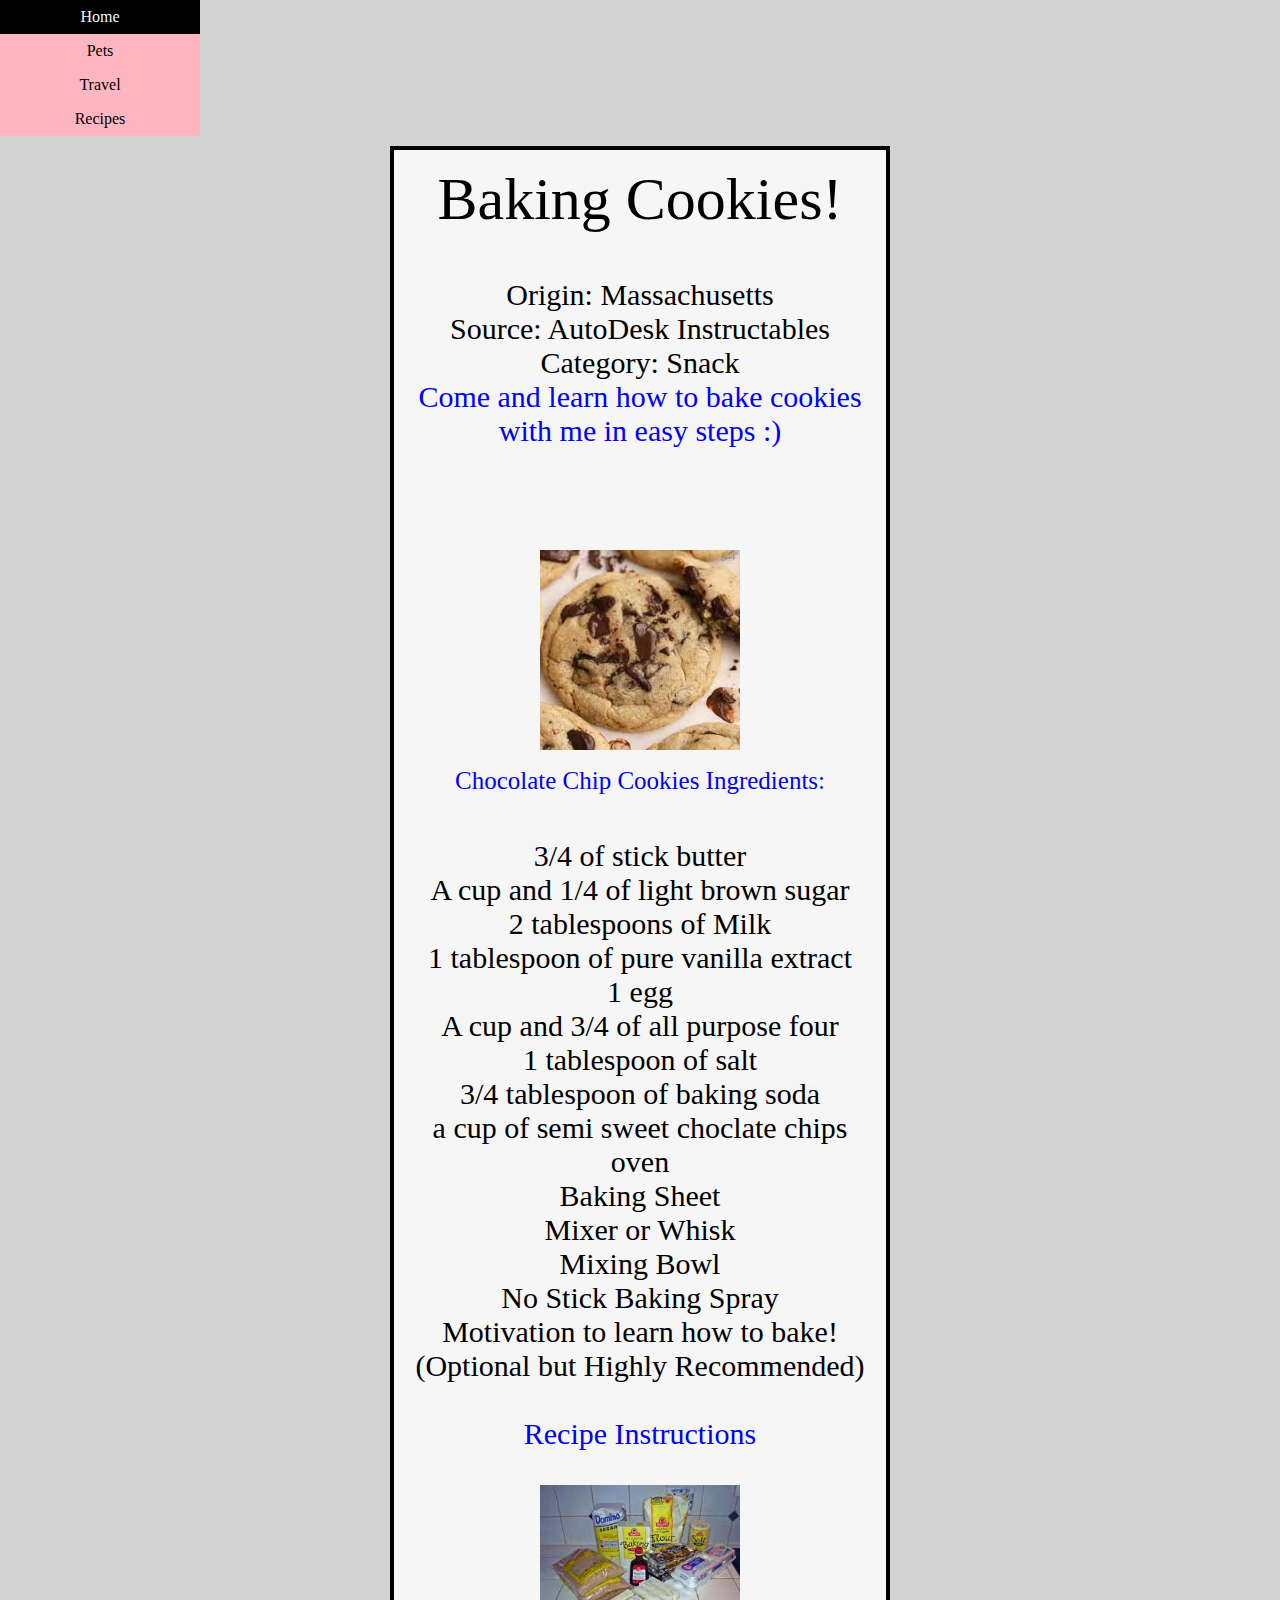
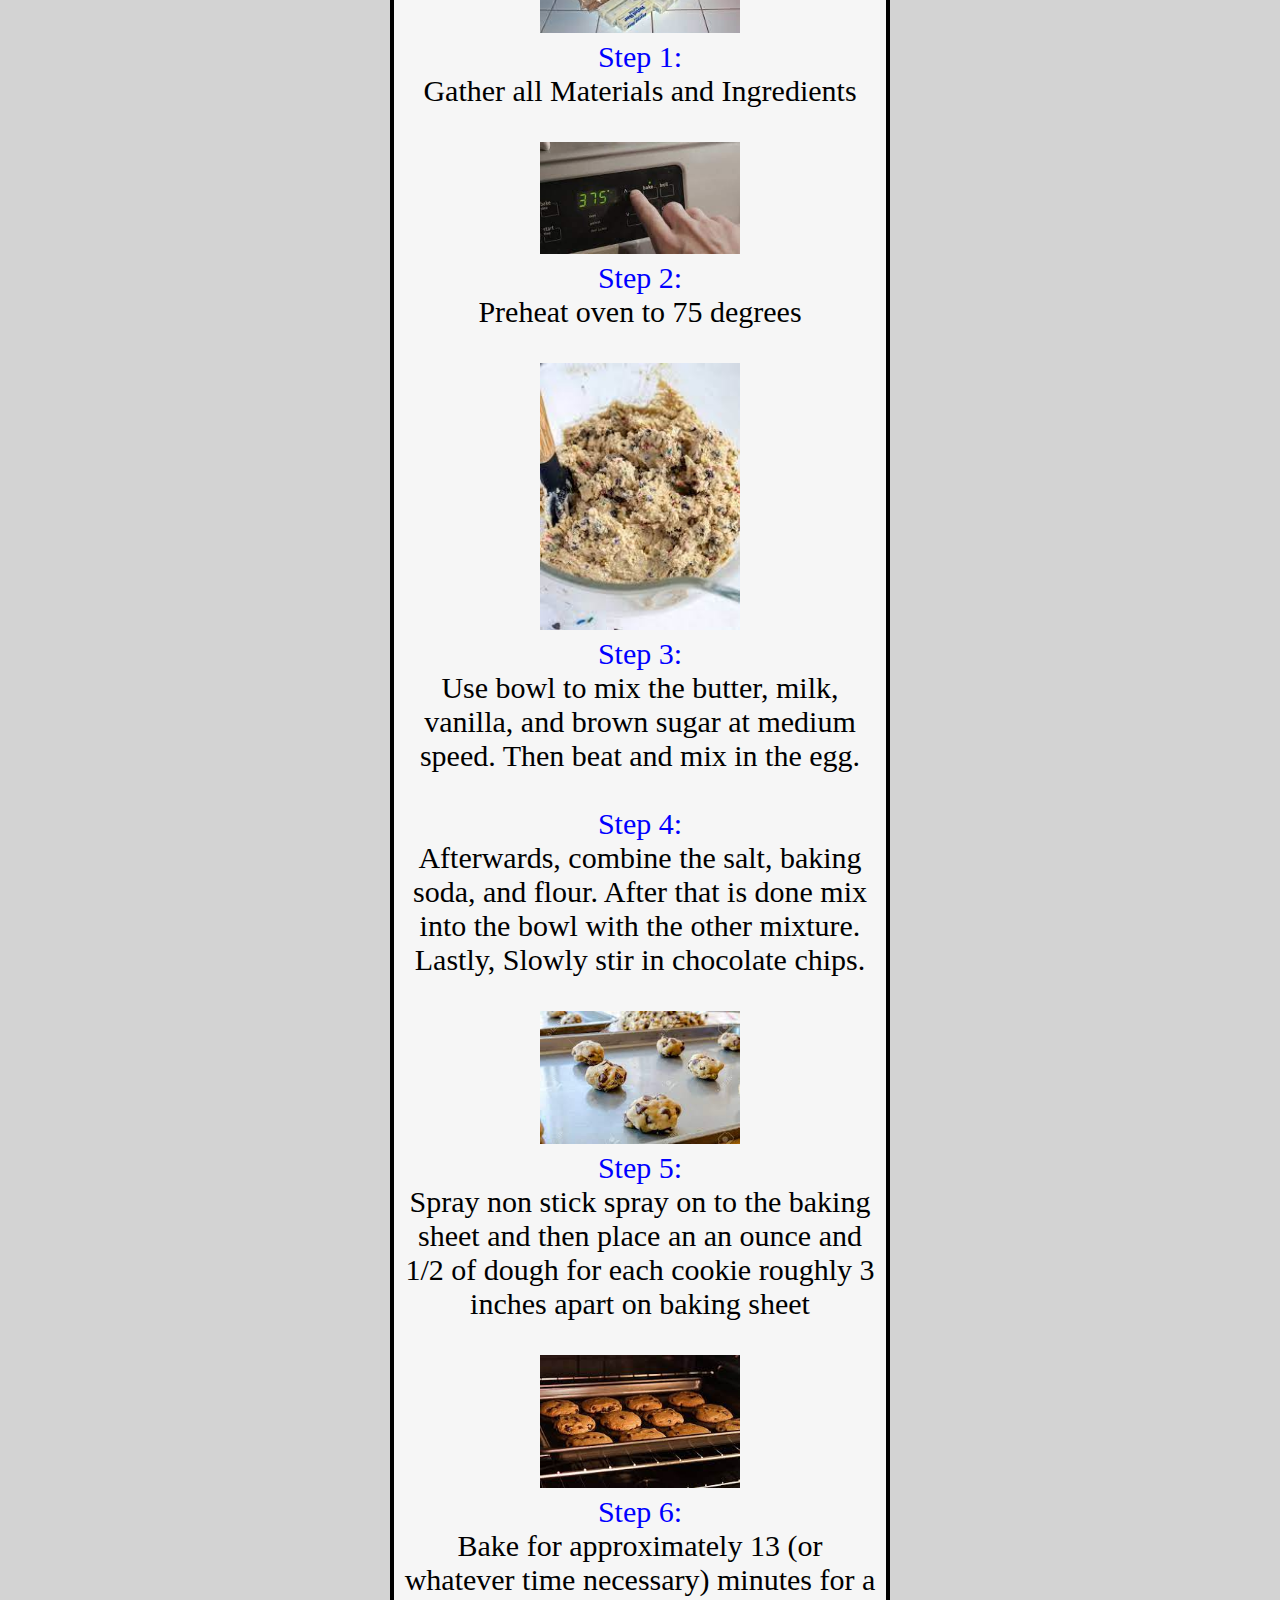
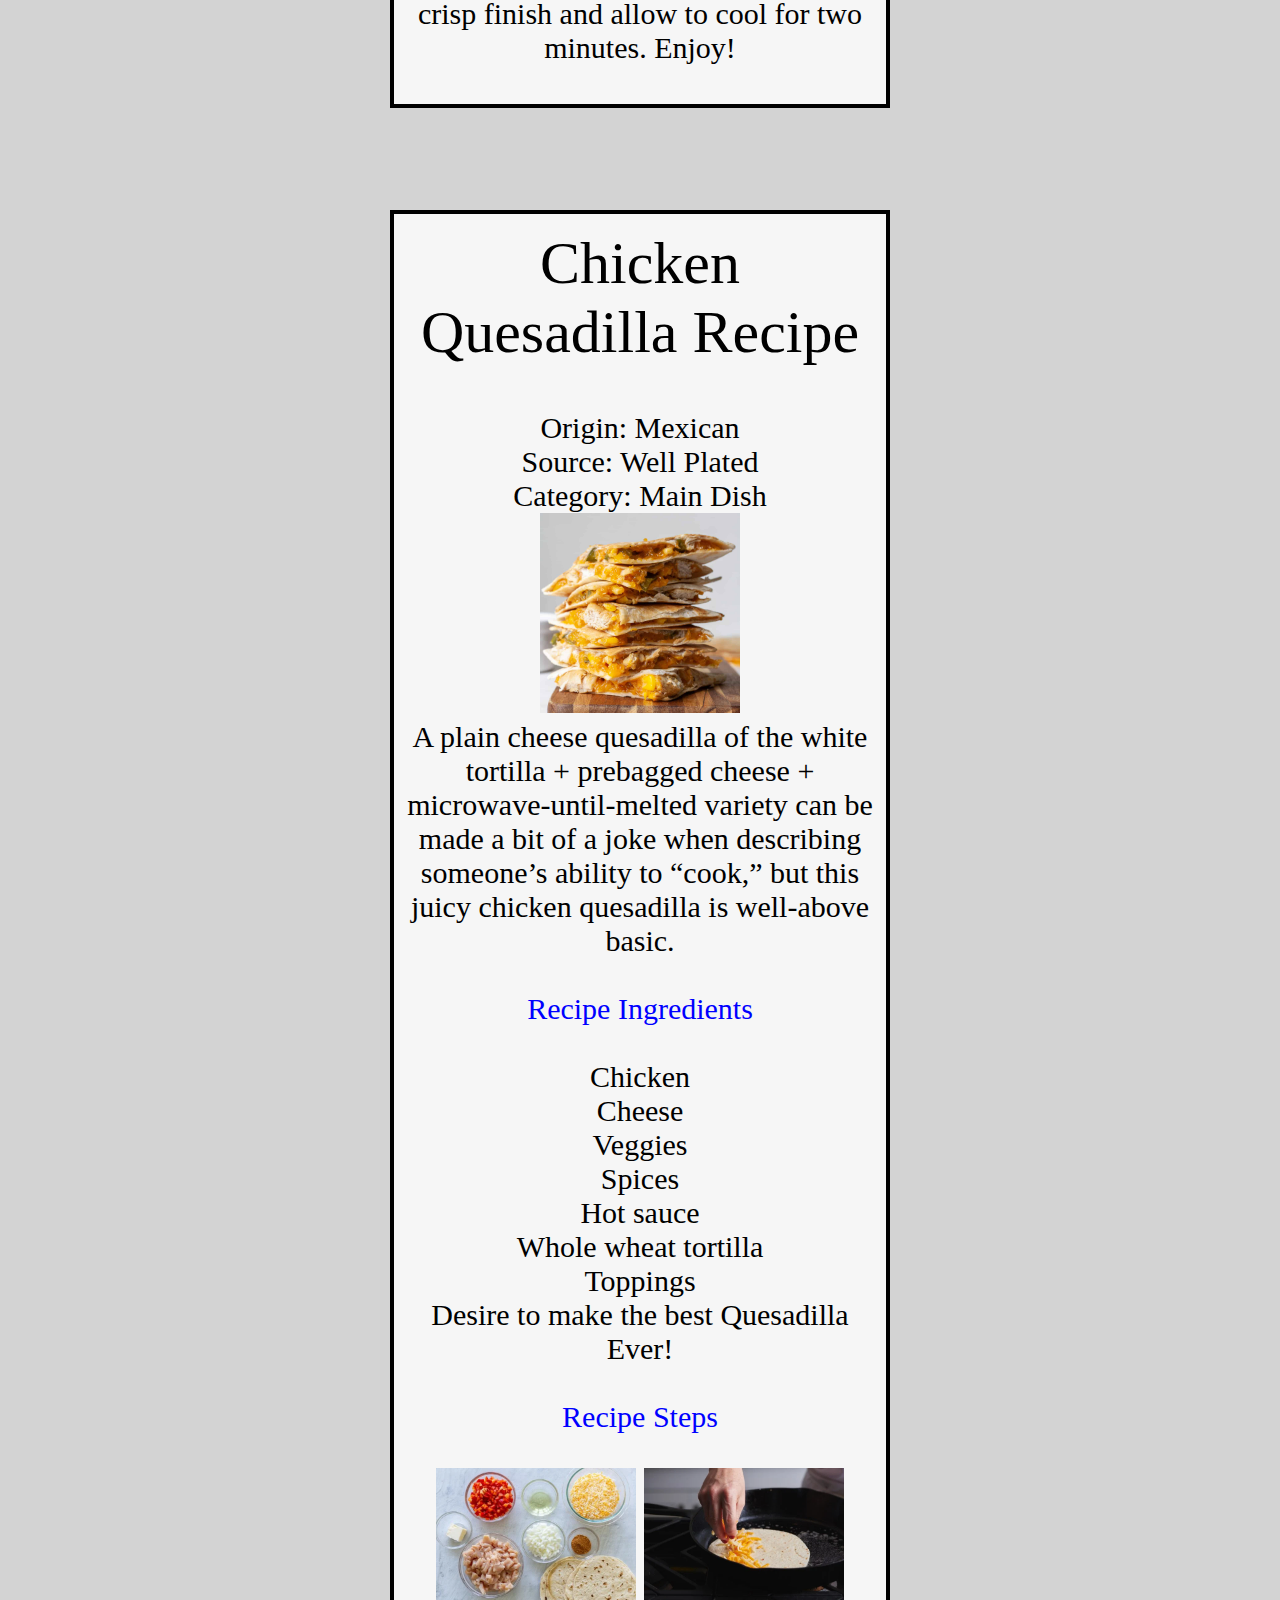
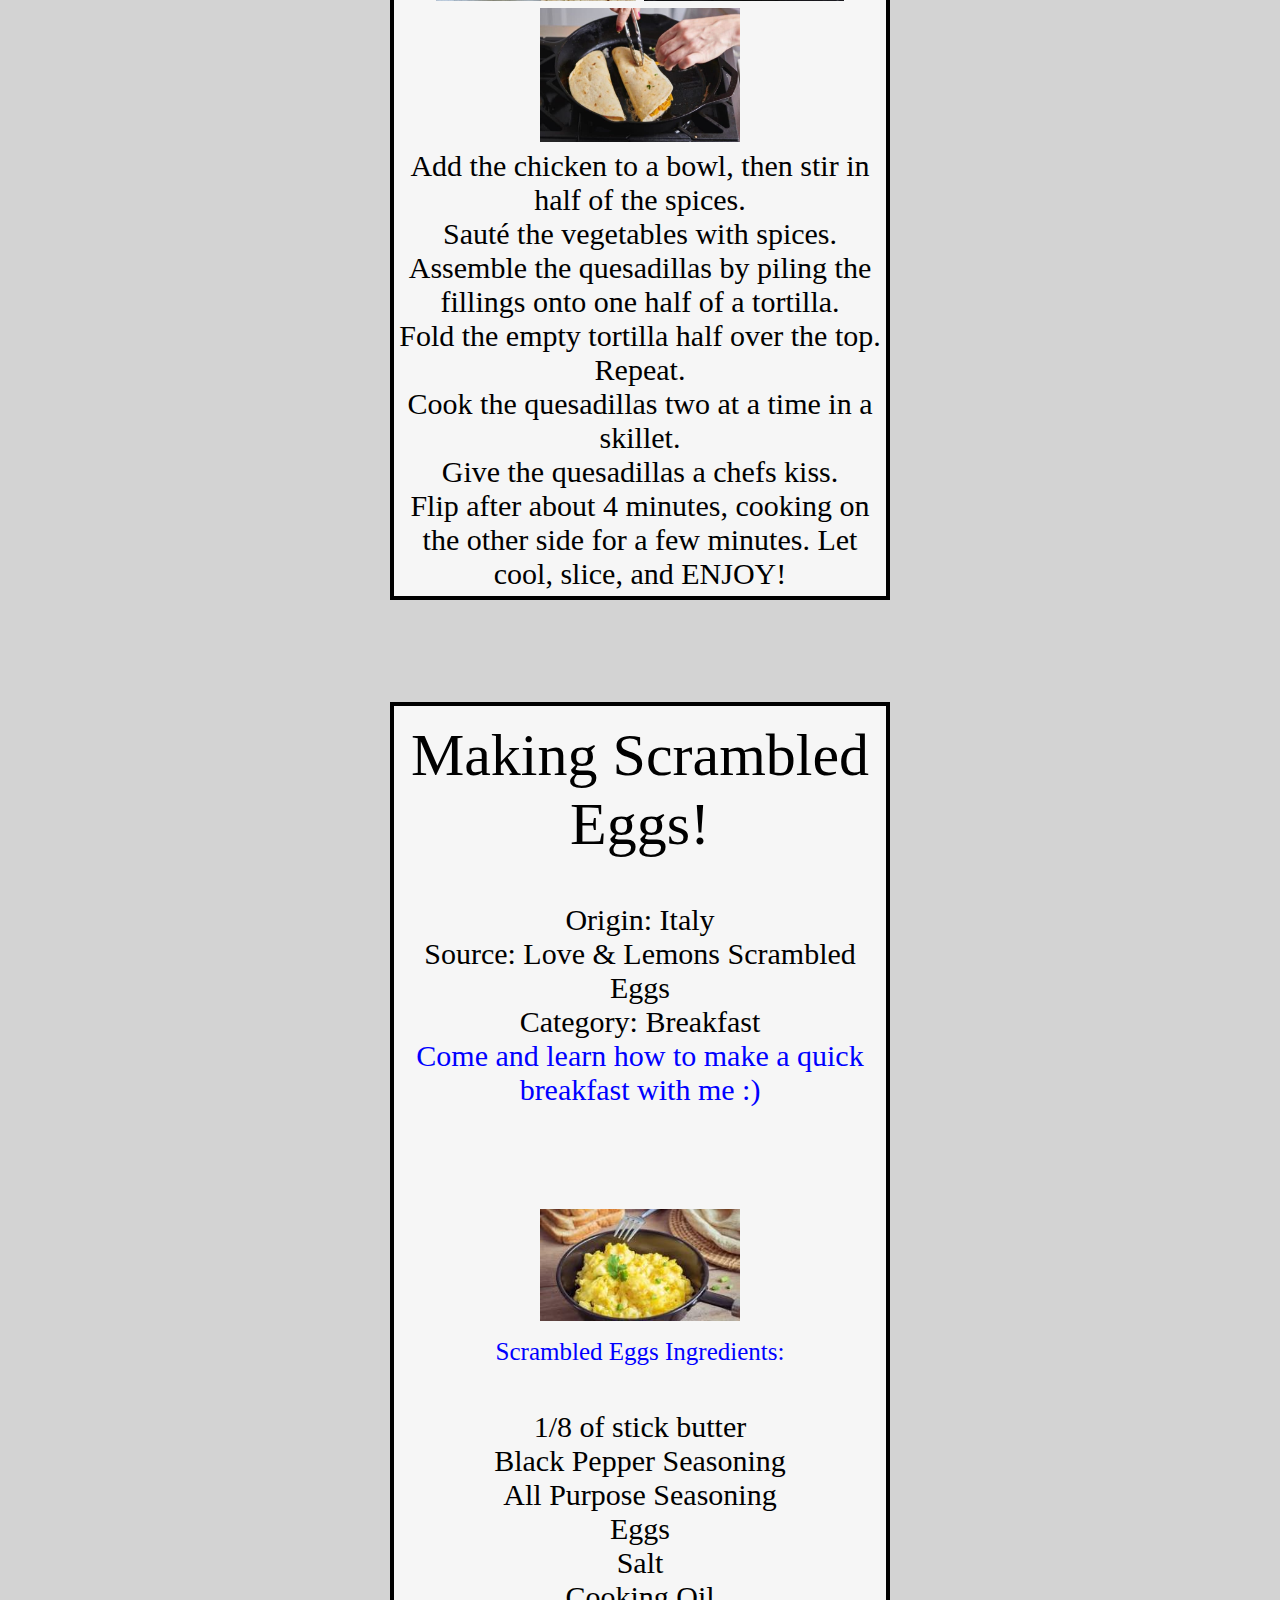
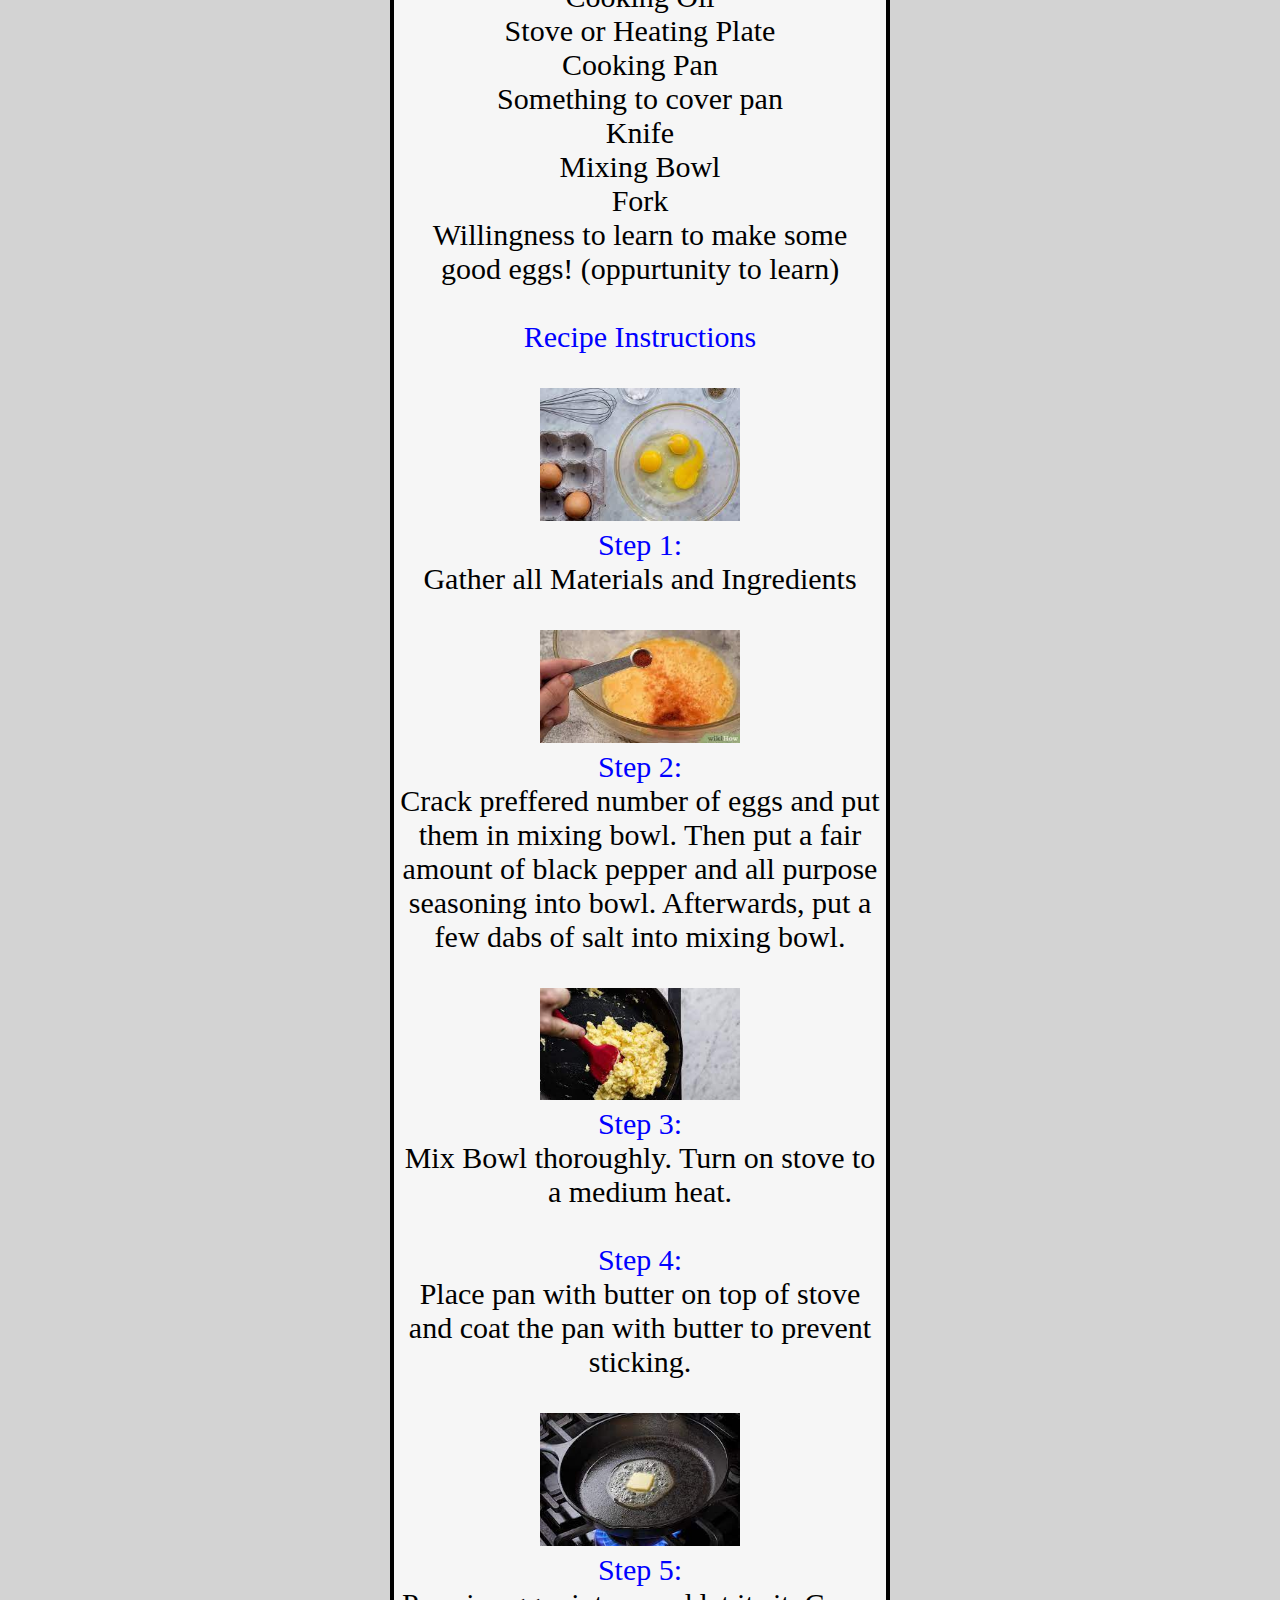
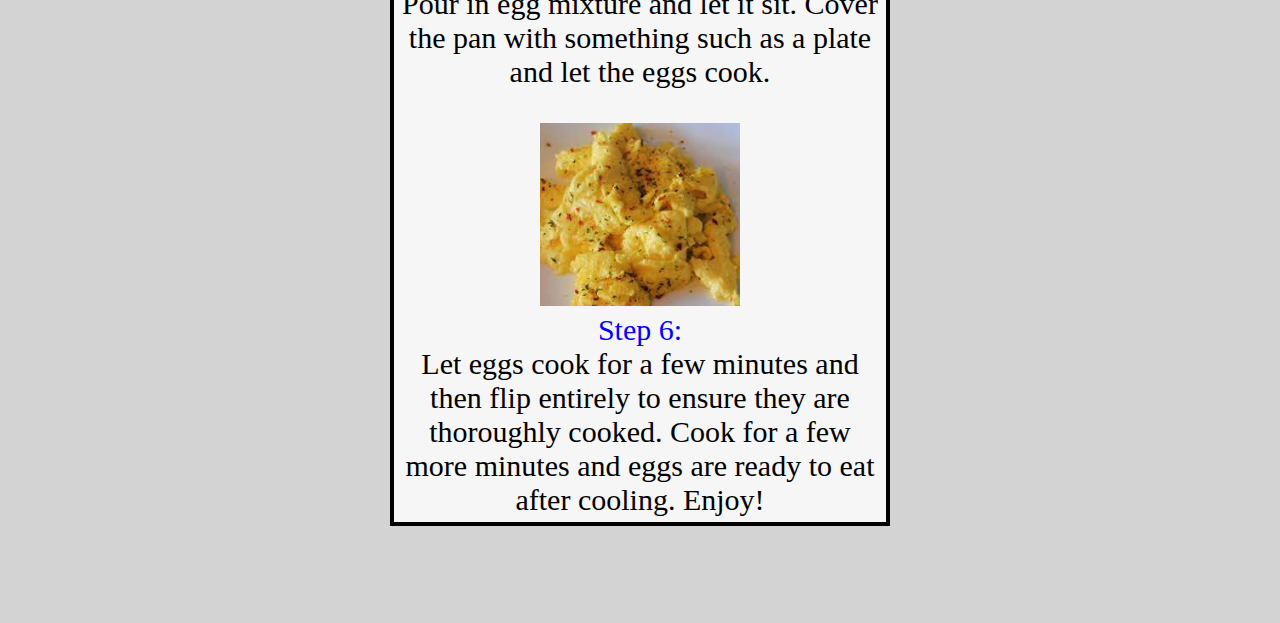
==== recipes.html @ bdf8e931 "Add files via upload" ====
<!DOCTYPE html>
<html lang="en">
<head>
    <meta charset="UTF-8">
    <meta name="viewport" content="width=device-width, initial-scale=1.0">

    <link rel="stylesheet" href="css/reset.css">
    <link rel="stylesheet" href="css/style.css">
    
    <title>Recipes</title>
</head>
<body>

    <link rel="stylesheet" href="css/reset.css">
    <link rel="stylesheet" href="css/style.css">

    <a href ="#main" id="skip">Skip to Main Content</a>

    <nav>
        <ul>
            
            <li><a href="index.html">Home</a></li>
            <li><a href="index.html">Pets</a></li>
            <li><a href="travel.html">Travel</a></li>
            <li><a href="recipes.html">Recipes</a></li>
        </ul>

    </nav>    

</body>

<main id="main"></main>

</html>


<div class="grid">

    <div>
        <h1 style="font-size:60px;">Baking Cookies!</h1>
        <br>
        <p>Origin: Massachusetts</p>
        <p>Source: <a href="https://www.instructables.com/Chocolate-Chip-Cookies-25/">AutoDesk Instructables</a></p>
        <p>Category: Snack</p>
        <h3>Come and learn how to bake cookies with me in easy steps :)</h3>
        <br>
        <br>
        <br>
        <img src="images/cookie.jpeg"  alt="Cookies">
        <p></p>
        <h2 style="font-size:25px;">Chocolate Chip Cookies Ingredients:</h2>
        <br>
        <ol type="1">
            <li>3/4 of stick butter</li>
            <li>A cup and 1/4 of light brown sugar</li>
            <li>2 tablespoons of Milk</li>
            <li>1 tablespoon of pure vanilla extract </li>
            <li>1 egg</li>
            <li>A cup and 3/4 of all purpose four</li>
            <li>1 tablespoon of salt</li>
            <li>3/4 tablespoon of baking soda</li>
            <li>a cup of semi sweet choclate chips</li>
            <li>oven</li>
            <li>Baking Sheet</li>
            <li>Mixer or Whisk</li>
            <li>Mixing Bowl</li>
            <li>No Stick Baking Spray</li>
            <li>Motivation to learn how to bake! (Optional but Highly Recommended)</li>
        </ol>  
        <br>
        <h3>Recipe Instructions</h3>

        <br>
        <img src="images/materials.jpeg" alt="Ingredients">
        <h3>Step 1:</h3>
        <p>Gather all Materials and Ingredients</p>
        <br>
        <img src="images/preheat.jpeg" alt="Preheating Oven">
        <h3>Step 2:</h3>
        <p>Preheat oven to 75 degrees</p>
        <br>
        <img src="images/mixing_dough.jpeg" alt="">
        <h3>Step 3:</h3>
        <p>Use bowl to mix the butter, milk, vanilla, and brown sugar at medium speed. Then beat and mix in the egg.</p>
        <br>
        <h3>Step 4:</h3>
        <p>Afterwards, combine the salt, baking soda, and flour. After that is done mix into the bowl with the other mixture. Lastly, Slowly stir in chocolate chips.</p>
        <br>
        <img src="images/cookie_dough.jpeg" alt="Laying Cookie Dough">
        <br>
        <h3>Step 5:</h3>
        <p>Spray non stick spray on to the baking sheet and then place an an ounce and 1/2 of dough for each cookie roughly 3 inches apart on baking sheet</p>
        <br>
        <img src="images/baking.jpeg" alt="Fresh Cookies">
        <h3>Step 6:</h3>
        <p>Bake for approximately 13 (or whatever time necessary) minutes for a crisp finish and allow to cool for two minutes. Enjoy!</p>
        <!--Bocar Soumare-->
        <br>
     
    </div>

    <br>
    <br>
    <br>
    <br>

    <div>
        
            <h1 style="font-size:60px;">Chicken Quesadilla Recipe</h1>
            <br>
            <p>Origin: Mexican</p>
            <p>Source: <a href="https://www.wellplated.com/chicken-quesadilla">Well Plated</a></p>
            <p>Category: Main Dish</p>
            <img class = "thumbnail" src="images/quesadilla.jpeg" alt="Chicken quesadilla" width="300px">
            <p>A plain cheese quesadilla of the white tortilla + prebagged cheese + microwave-until-melted variety can be made a bit of a joke when describing someone’s ability to “cook,” but this juicy chicken quesadilla is well-above basic.
            </p><br>
            <h3>Recipe Ingredients</h3>
            <br>
            <ol type="1">
                <li>Chicken</li>
                <li>Cheese</li>
                <li>Veggies</li>
                <li>Spices</li>
                <li>Hot sauce</li>
                <li>Whole wheat tortilla</li>
                <li>Toppings</li>
                <li>Desire to make the best Quesadilla Ever!</li>
                
            </ol>

            <br>
            <h3>Recipe Steps</h3>
            <br>
            <img src="images/ingredients.webp" alt="Quesadilla ingredients" width = '300px'>
            <img src="images/adding cheese.webp" alt="Cheese being added to a tortilla in a skillet" width = '300px'>
            <img src="images/quesadillas in skillet.jpeg" alt="Quesadilla being cooked in a skillet" width = '300px'>
            <ol>
                <li>Add the chicken to a bowl, then stir in half of the spices.</li>
                <li>Sauté the vegetables with spices.</li>
                <li>Assemble the quesadillas by piling the fillings onto one half of a tortilla.</li>
                <li>Fold the empty tortilla half over the top. Repeat.</li>
                <li>Cook the quesadillas two at a time in a skillet.</li>
                <li>Give the quesadillas a chefs kiss.</li>
                <li>Flip after about 4 minutes, cooking on the other side for a few minutes. Let cool, slice, and ENJOY!</li>
            </ol>
    


    <!--Serena Chen-->
    </div>


    <br>
    <br>
    <br>
    <br>


    <div>
            
        <h1 style="font-size:60px;">Making Scrambled Eggs!</h1>
        <br>
        <p>Origin: Italy</p>
        <p>Source: <a href="https://www.loveandlemons.com/scrambled-eggs-recipe/">Love & Lemons Scrambled Eggs</a></p>
        <p>Category: Breakfast</p>
        <h3>Come and learn how to make a quick breakfast with me :)</h3>
        <br>
        <br>
        <br>
        <img src="images/eggs.jpeg"  alt="Eggs">
        <p></p>
        <h2 style="font-size:25px;">Scrambled Eggs Ingredients:</h2>
        <br>
        <ol type="1">
            <li>1/8 of stick butter</li>
            <li>Black Pepper Seasoning</li>
            <li>All Purpose Seasoning</li>
            <li>Eggs</li>
            <li>Salt</li>
            <li>Cooking Oil</li>
            <li>Stove or Heating Plate</li>
            <li>Cooking Pan</li>
            <li>Something to cover pan</li>
            <li>Knife</li>
            <li>Mixing Bowl</li>
            <li>Fork</li>
            <li>Willingness to learn to make some good eggs! (oppurtunity to learn)</li>
        </ol>  
        <br>
        <h3>Recipe Instructions</h3>
        
        <br>
        <img src="images/crack_eggs.jpeg" alt="Ingredients">
        <h3>Step 1:</h3>
        <p>Gather all Materials and Ingredients</p>
        <br>
        <img src="images/seasoning_eggs.jpeg" alt="Cracking Eggs">
        <h3>Step 2:</h3>
        <p>Crack  preffered number of eggs and put them in mixing bowl. Then put a fair amount of black pepper and all purpose seasoning into bowl. Afterwards, put a few dabs of salt into mixing bowl.</p>
        <br>
        <img src="images/scrambling_eggs.jpeg" alt="Scrambling the eggs">
        <h3>Step 3:</h3>
        <p>Mix Bowl thoroughly. Turn on stove to a medium heat.</p>
        <br>
        <h3>Step 4:</h3>
        <p>Place pan with butter on top of stove and coat the pan with butter to prevent sticking.</p>
        <br>
        <img src="images/butter_pan.jpeg" alt="Butter in a pan">
        <br>
        <h3>Step 5:</h3>
        <p>Pour in egg mixture  and let it sit. Cover the pan with something such as a plate and let the eggs cook.</p>
        <br>
        <img src="images/finished_eggs.jpeg" alt="Eating fresh eggs">
        <h3>Step 6:</h3>
        <p>Let eggs cook for a few minutes and then flip entirely to ensure they are thoroughly cooked. Cook for a few more minutes and eggs are ready to eat after cooling. Enjoy!</p>
        <!--Bocar Soumare-->

       
       
    </div>

<br>
<br>
<br>
<br>

</div>
---- css/style.css ----
body{
    background-color: lightskyblue;
}

h1{
    font-size: larger;
    font-family: 'Times New Roman', Times, serif;
    align-items: center;
}

h2{
    font-size: 50px;
    font-family: 'Times New Roman', Times, serif;
    color: blue;
}

img{
    border: 5px black;
    border-color: black;
    width: 200px;

}


#skip {
    position: absolute;
    left: -10000px;
    top: auto;
    width: 1px;
    height: 1px;
    overflow: hidden;
}

#skip:focus {
    position: static;
    width: auto;
    height: auto;
}

nav{
    text-align: center;
}

ul {
    list-style-type: none;
    margin: 0;
    padding: 0;
    width: 200px;
    background-color: lightpink;
  }
  
  li a {
    display: block;
    color:black;
    padding: 8px 16px;
    text-decoration: none;
  }
  
  /* Change the link color on hover */
  li a:hover {
    background-color: black;
    color: whitesmoke;
  }

div{
    text-align: center;
}

h3{
    color: blue;
}

.animation {
  animation: pulse 1s linear infinite both;
  background-color: white;
}

/*--------------------------------------------------------------------------*/

@media screen and (max-width: 300px) and (prefers-reduced-motion) {

    body{
        background-color: cornsilk;
    }

    .grid{
        display: grid;
        grid-row-gap: 5px;
        grid-column-gap: 5px;
        grid-template-columns: 500px;
        justify-content:center; 
        padding: 10px;
        width:90%;
       height: 80vh;
      text-align: center;
      font-size: 20px;
      border-radius: 25px;
      margin: 0 auto;
  } 
  .animation {
    animation: dissolve 4s linear infinite both;
    background-color: green;
    text-decoration: overline;
  }

}

/*--------------------------------------------------------------------------*/

@media screen and (min-width: 700px) {
   
  body{
      background-color: lightgray;
  }

  .grid{
      display: grid;
      grid-row-gap: 5px;
      grid-column-gap: 5px;
      grid-template-columns: 500px;
      justify-content:center; 
      padding: 10px;
      width:90%;
      height: 80vh;
      text-align: center;
      font-size: 20px;
      border-radius: 25px;
      margin: 0 auto;
   }

} 




/*--------------------------------------------------------------------------*/

.grid > div {
     background-color: rgba(255, 255, 255, 0.8);
     text-align: center;
     padding: 5px;
     border: 4px solid black;
     font-size: 30px;
}

h1, h2{
   text-align: center;
    margin: 10px;
   font-size: 200%;
}
---- css/style.css ----
body{
    background-color: lightskyblue;
}

h1{
    font-size: larger;
    font-family: 'Times New Roman', Times, serif;
    align-items: center;
}

h2{
    font-size: 50px;
    font-family: 'Times New Roman', Times, serif;
    color: blue;
}

img{
    border: 5px black;
    border-color: black;
    width: 200px;

}


#skip {
    position: absolute;
    left: -10000px;
    top: auto;
    width: 1px;
    height: 1px;
    overflow: hidden;
}

#skip:focus {
    position: static;
    width: auto;
    height: auto;
}

nav{
    text-align: center;
}

ul {
    list-style-type: none;
    margin: 0;
    padding: 0;
    width: 200px;
    background-color: lightpink;
  }
  
  li a {
    display: block;
    color:black;
    padding: 8px 16px;
    text-decoration: none;
  }
  
  /* Change the link color on hover */
  li a:hover {
    background-color: black;
    color: whitesmoke;
  }

div{
    text-align: center;
}

h3{
    color: blue;
}

.animation {
  animation: pulse 1s linear infinite both;
  background-color: white;
}

/*--------------------------------------------------------------------------*/

@media screen and (max-width: 300px) and (prefers-reduced-motion) {

    body{
        background-color: cornsilk;
    }

    .grid{
        display: grid;
        grid-row-gap: 5px;
        grid-column-gap: 5px;
        grid-template-columns: 500px;
        justify-content:center; 
        padding: 10px;
        width:90%;
       height: 80vh;
      text-align: center;
      font-size: 20px;
      border-radius: 25px;
      margin: 0 auto;
  } 
  .animation {
    animation: dissolve 4s linear infinite both;
    background-color: green;
    text-decoration: overline;
  }

}

/*--------------------------------------------------------------------------*/

@media screen and (min-width: 700px) {
   
  body{
      background-color: lightgray;
  }

  .grid{
      display: grid;
      grid-row-gap: 5px;
      grid-column-gap: 5px;
      grid-template-columns: 500px;
      justify-content:center; 
      padding: 10px;
      width:90%;
      height: 80vh;
      text-align: center;
      font-size: 20px;
      border-radius: 25px;
      margin: 0 auto;
   }

} 




/*--------------------------------------------------------------------------*/

.grid > div {
     background-color: rgba(255, 255, 255, 0.8);
     text-align: center;
     padding: 5px;
     border: 4px solid black;
     font-size: 30px;
}

h1, h2{
   text-align: center;
    margin: 10px;
   font-size: 200%;
}
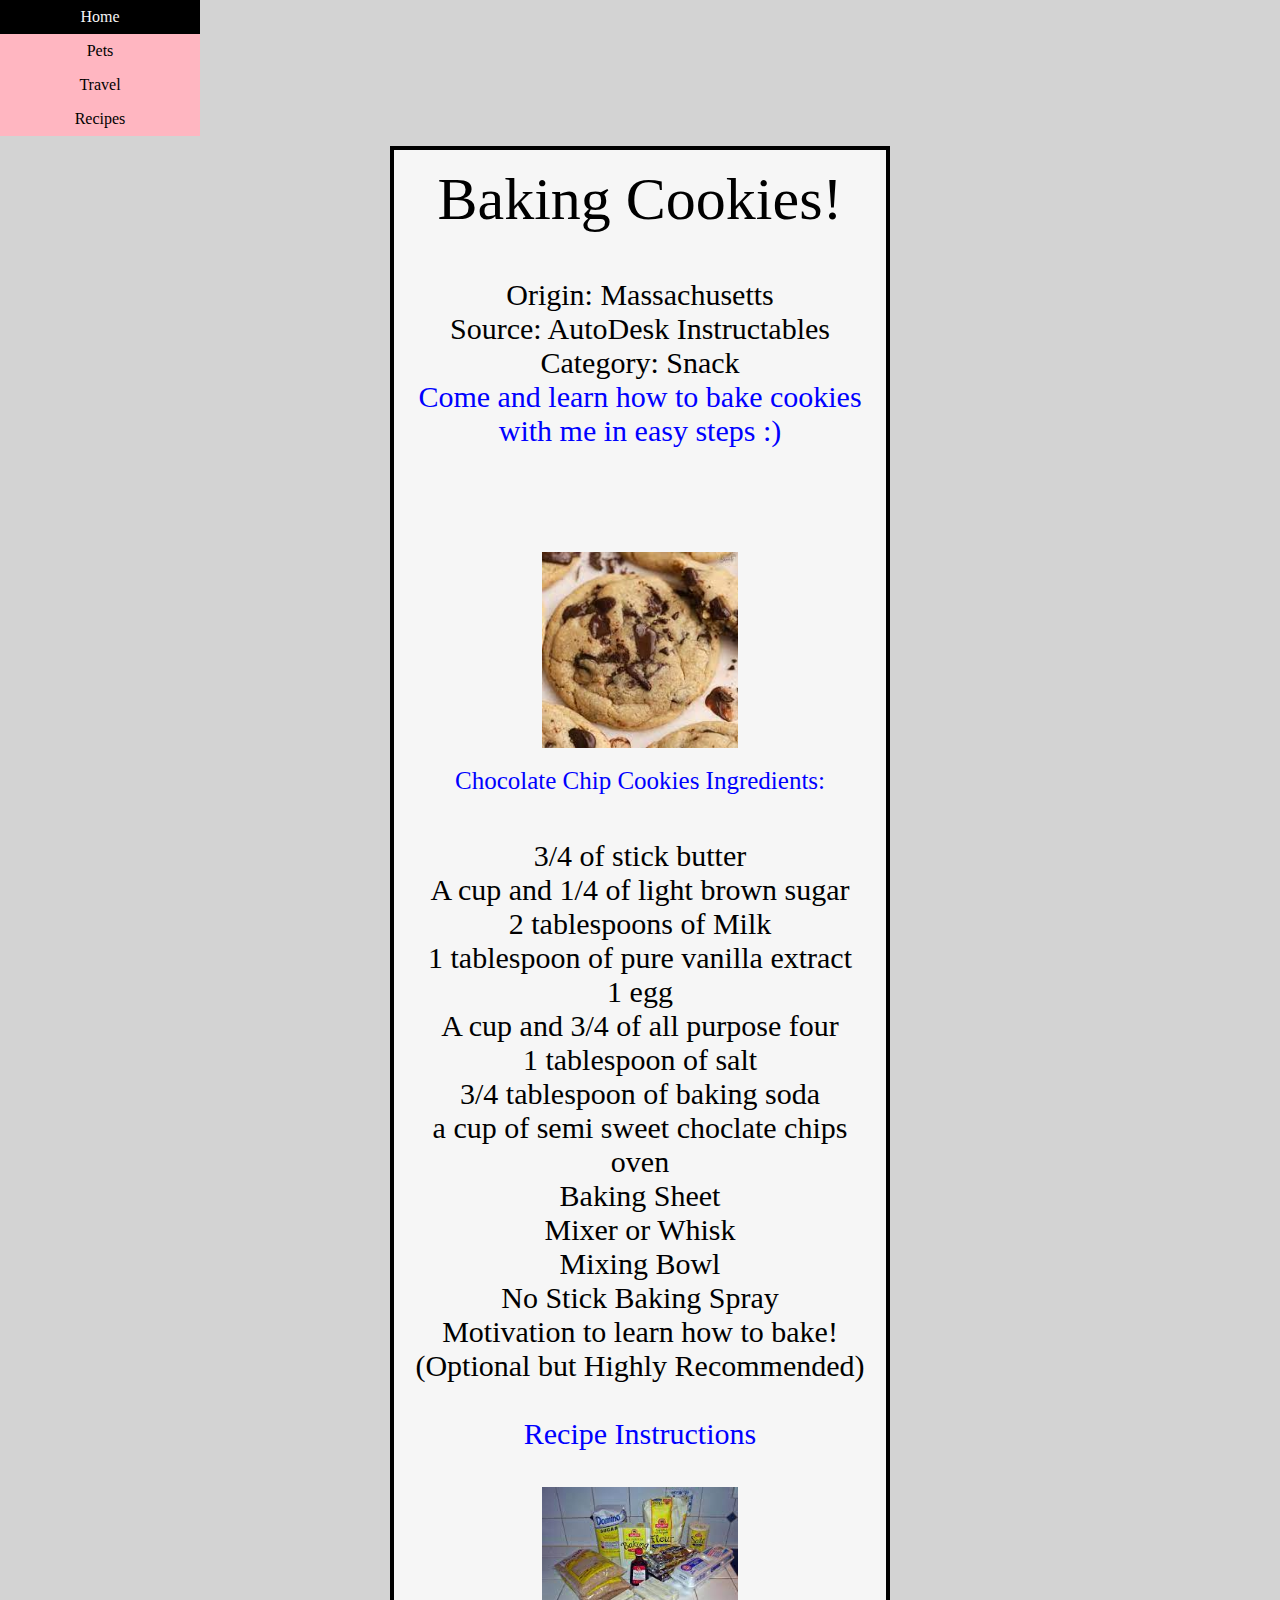
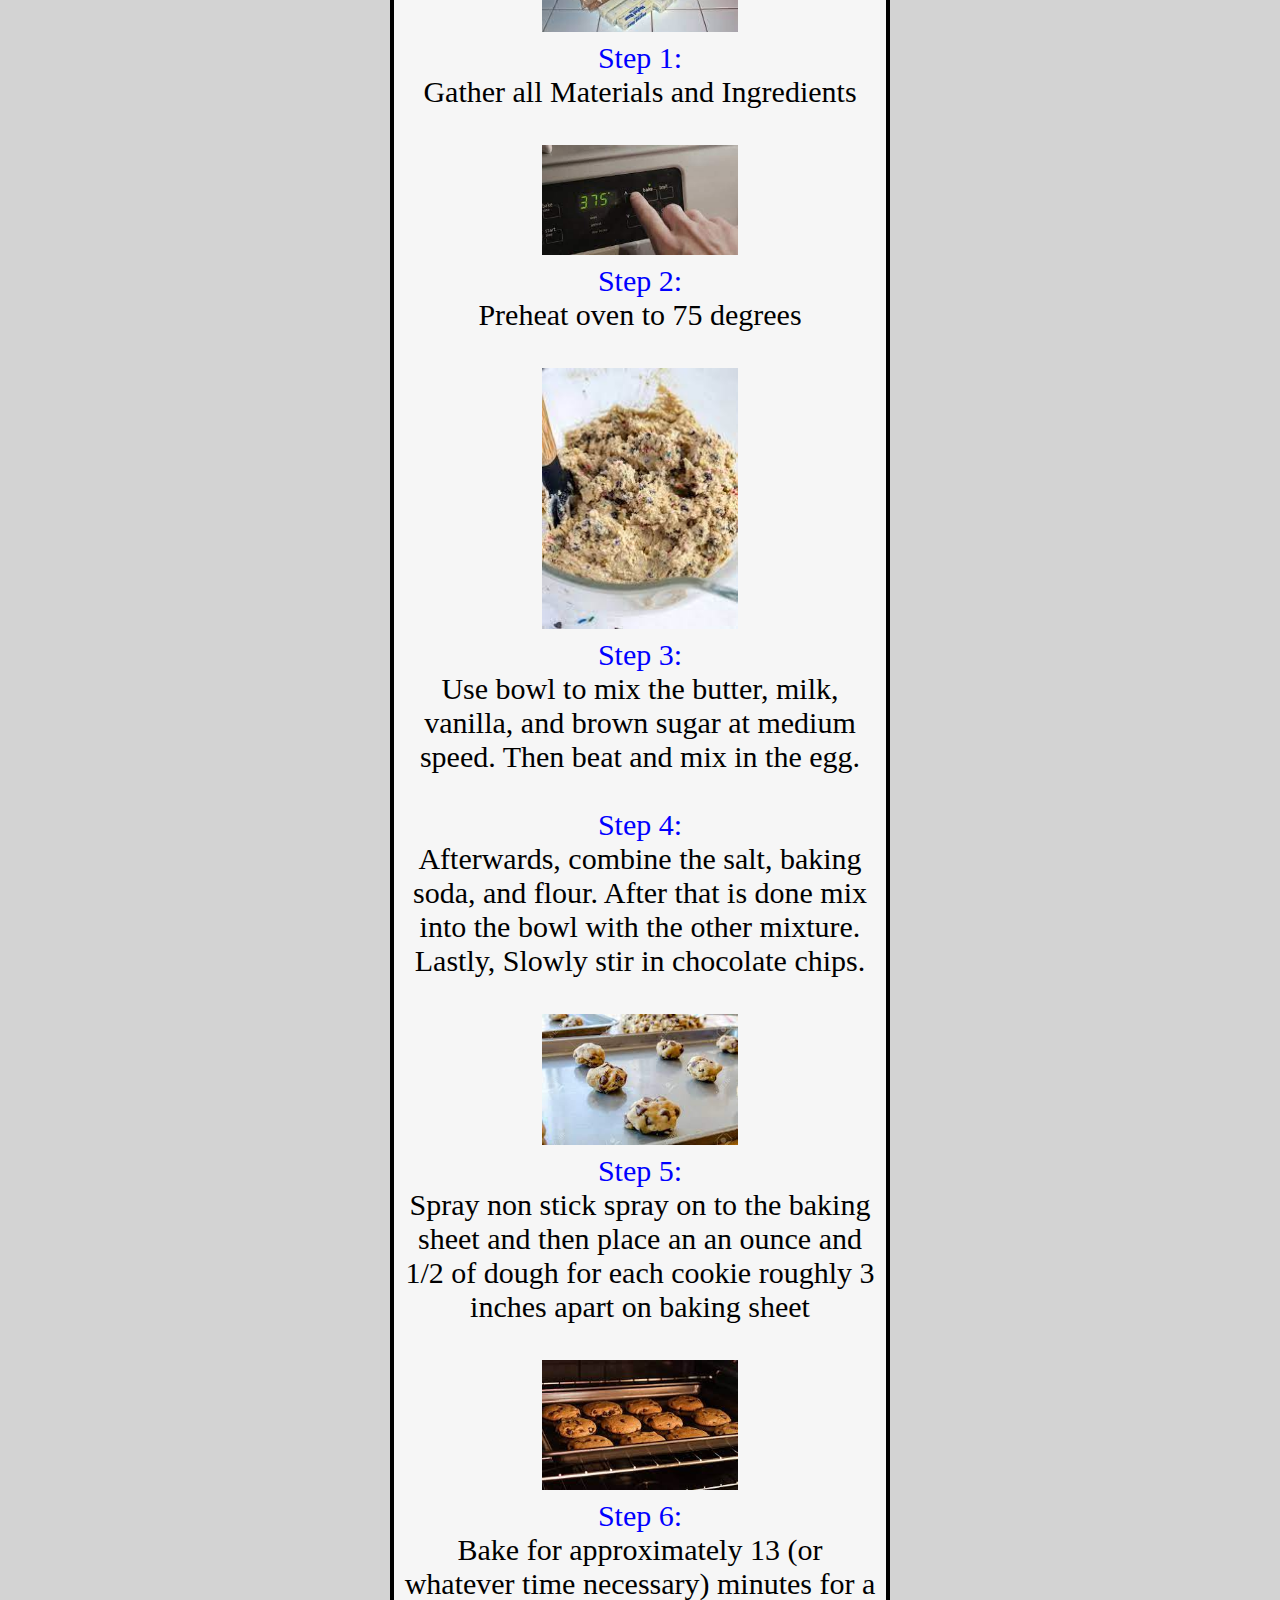
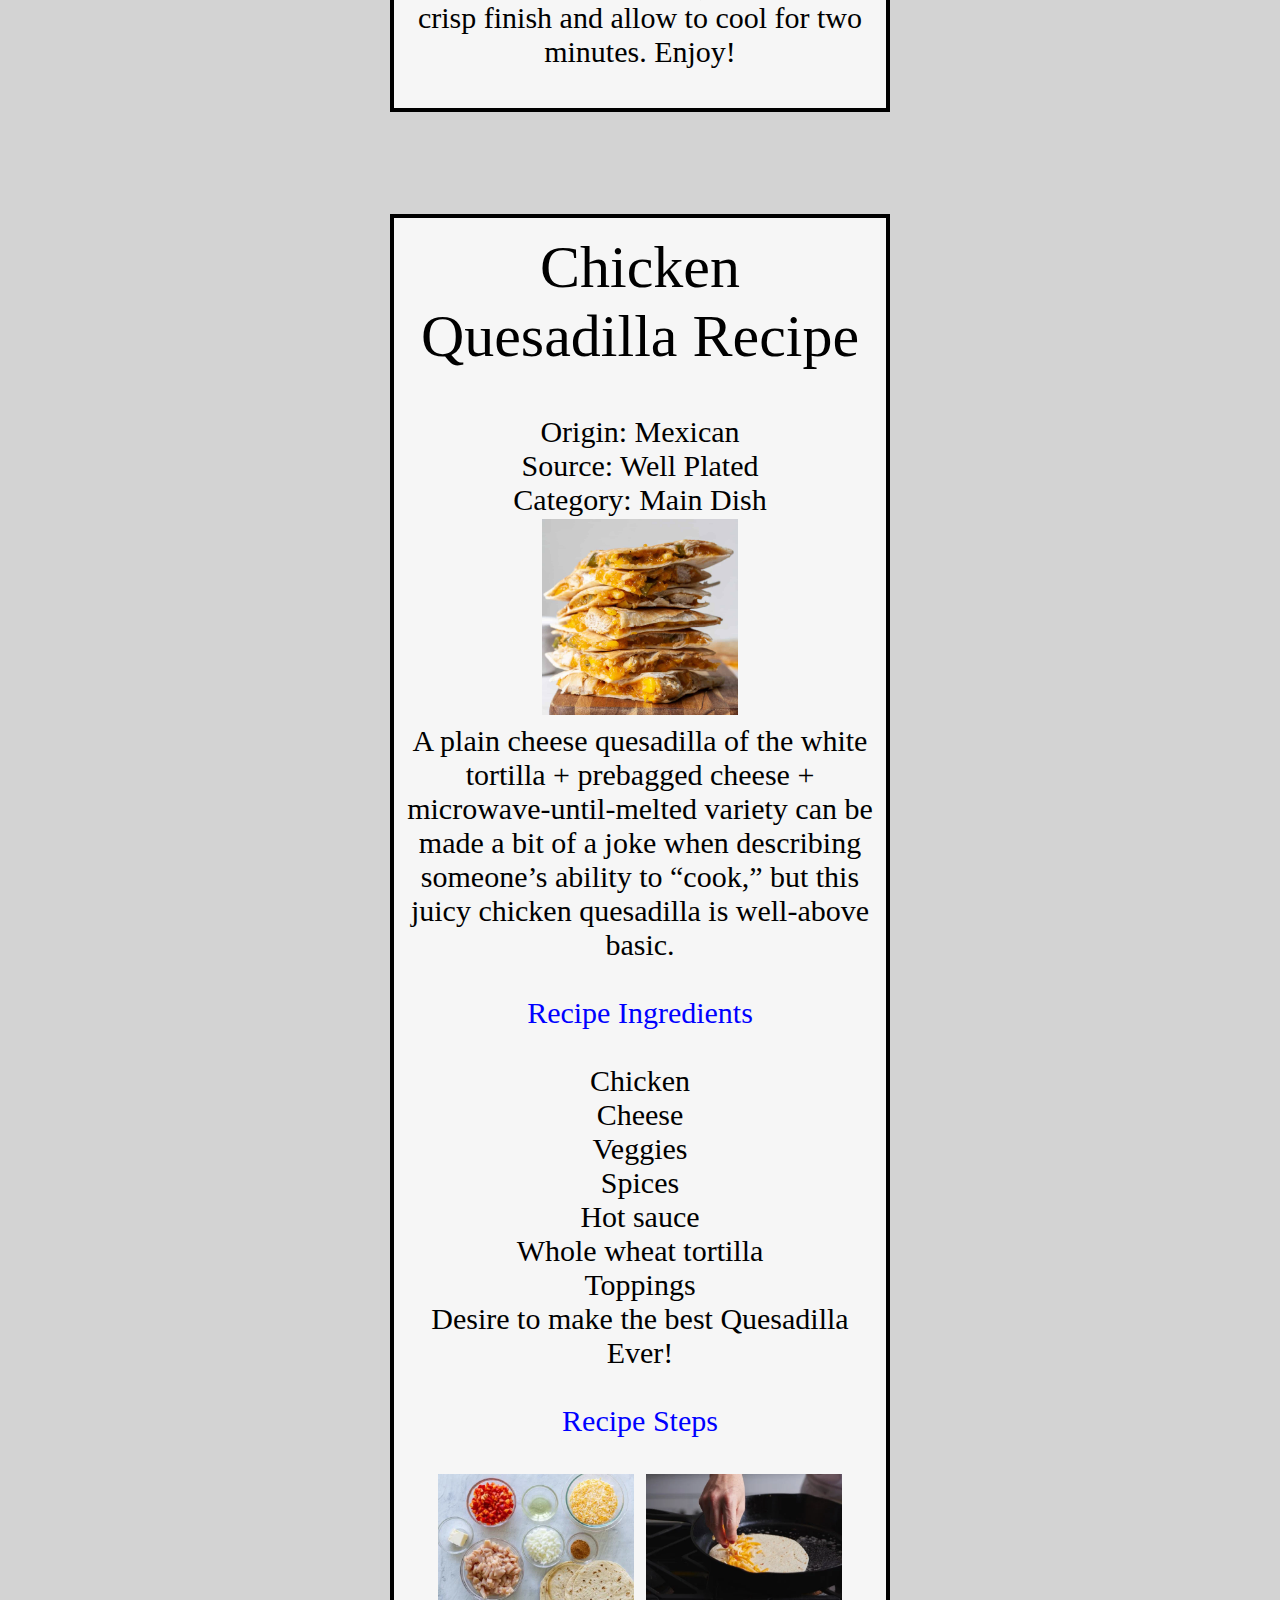
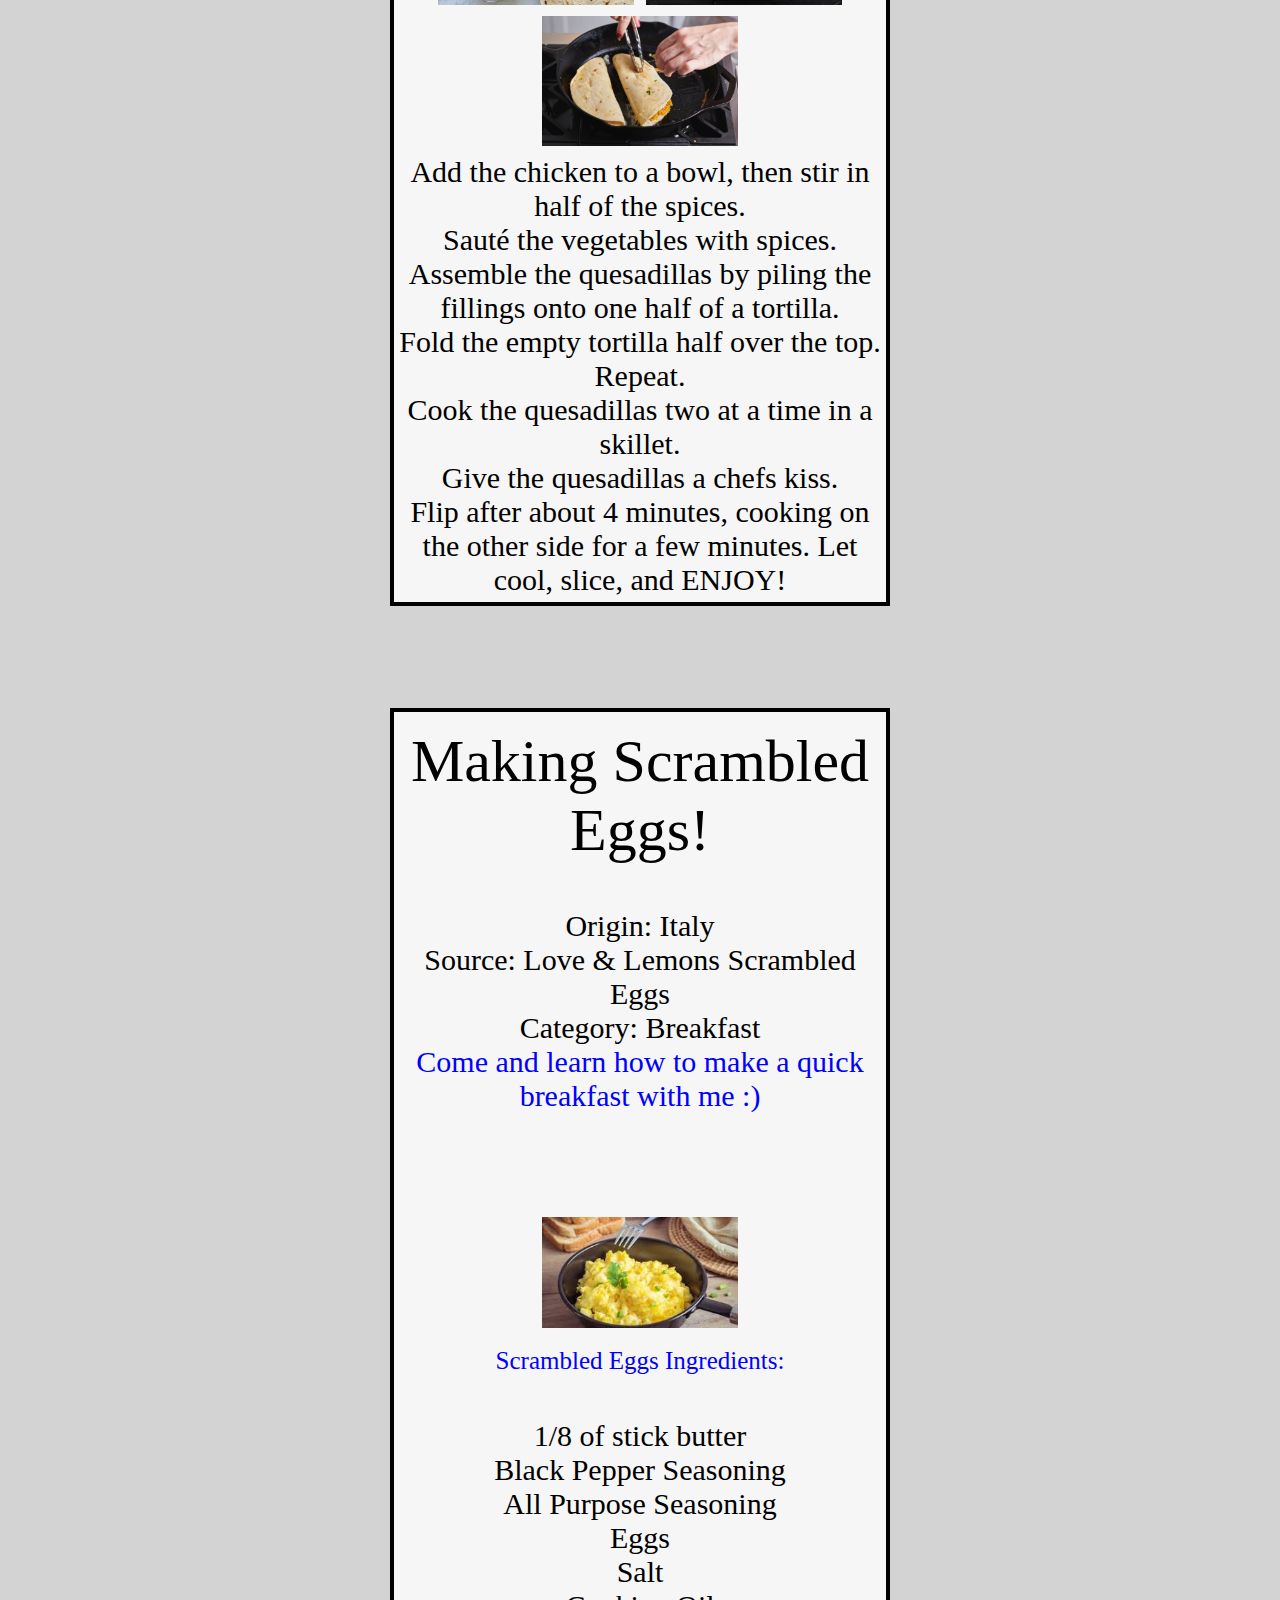
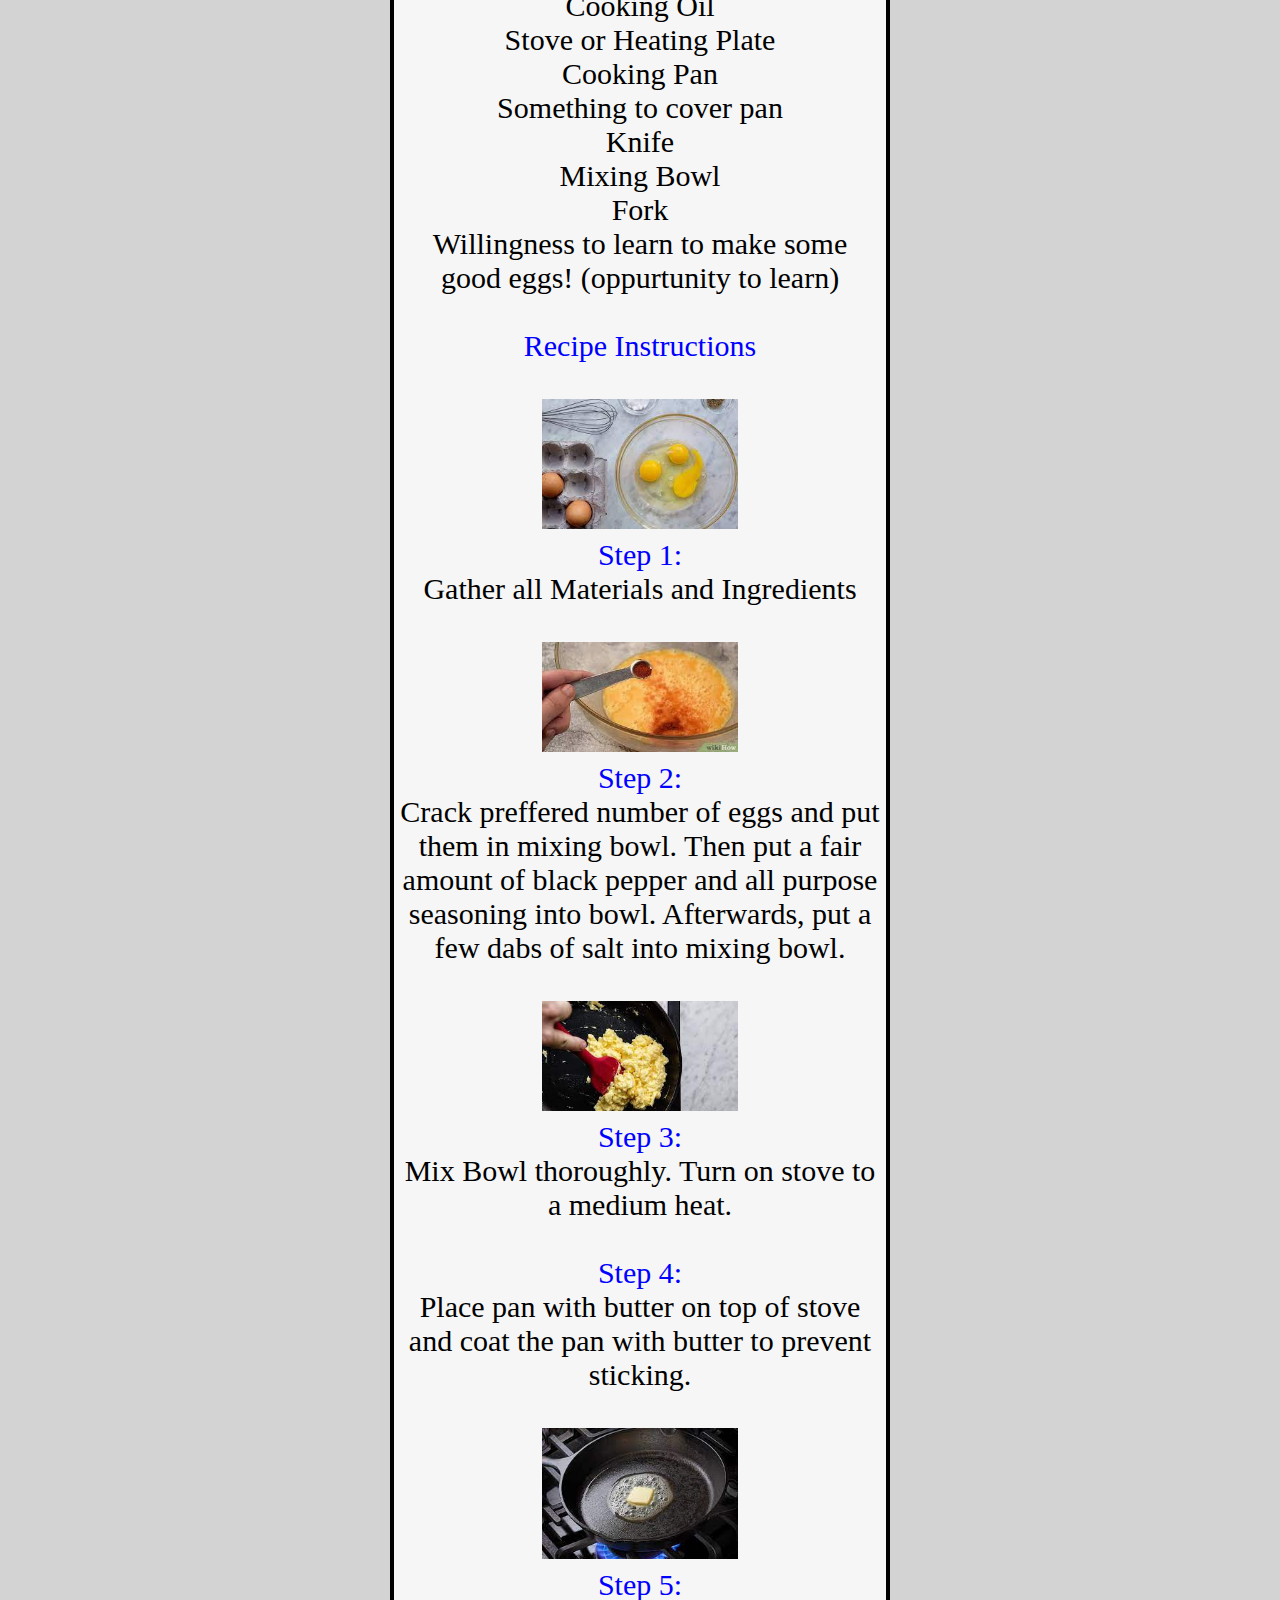
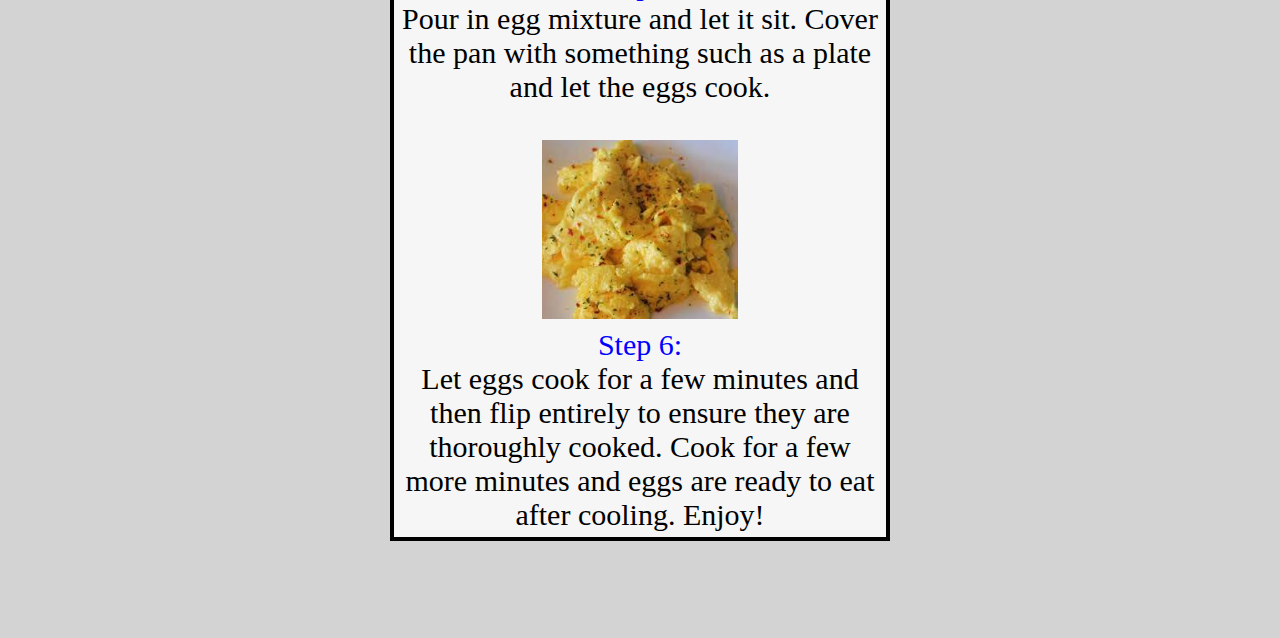
==== commit 9bd31958: "Add files via upload" ====
--- a/recipes.html
+++ b/recipes.html
@@ -6,7 +6,8 @@
 
     <link rel="stylesheet" href="css/reset.css">
     <link rel="stylesheet" href="css/style.css">
-    
+    <link rel="stylesheet" href="https://fonts.googleapis.com/css?family=Raleway">
+    <link rel="icon" src= "images/silicon.jpeg" >
     <title>Recipes</title>
 </head>
 <body>
@@ -26,6 +27,8 @@
         </ul>
 
     </nav>    
+
+    <script src = "js/recipes.js"></script>
 
 </body>
 
--- a/css/style.css
+++ b/css/style.css
@@ -19,6 +19,7 @@
     border: 5px black;
     border-color: black;
     width: 200px;
+    padding: 2px;
 
 }
 
--- a/css/style.css
+++ b/css/style.css
@@ -19,6 +19,7 @@
     border: 5px black;
     border-color: black;
     width: 200px;
+    padding: 2px;
 
 }
 
